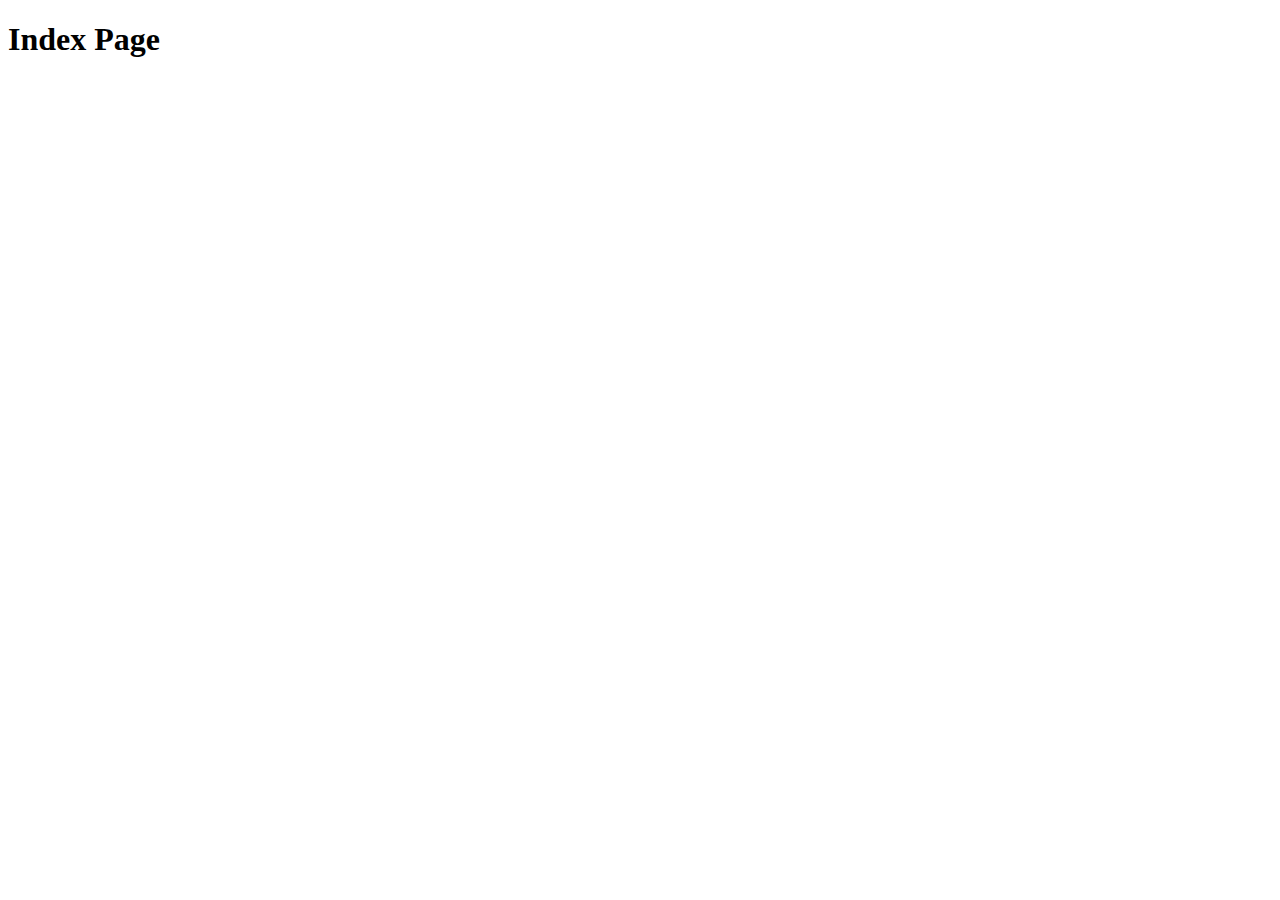
==== pet-clinic-web/target/classes/templates/index.html @ ebd56a00 "Adding Index Page and controller. Closes #4" ====
<!DOCTYPE html>
<html lang="en" xmlns:th="http://www.thymeleaf.org">
<head>
    <meta charset="UTF-8">
    <title>Pet Clinic Index</title>
</head>
<body>
    <h1 th:text="'Index Page'">Index Page</h1>

</body>
</html>
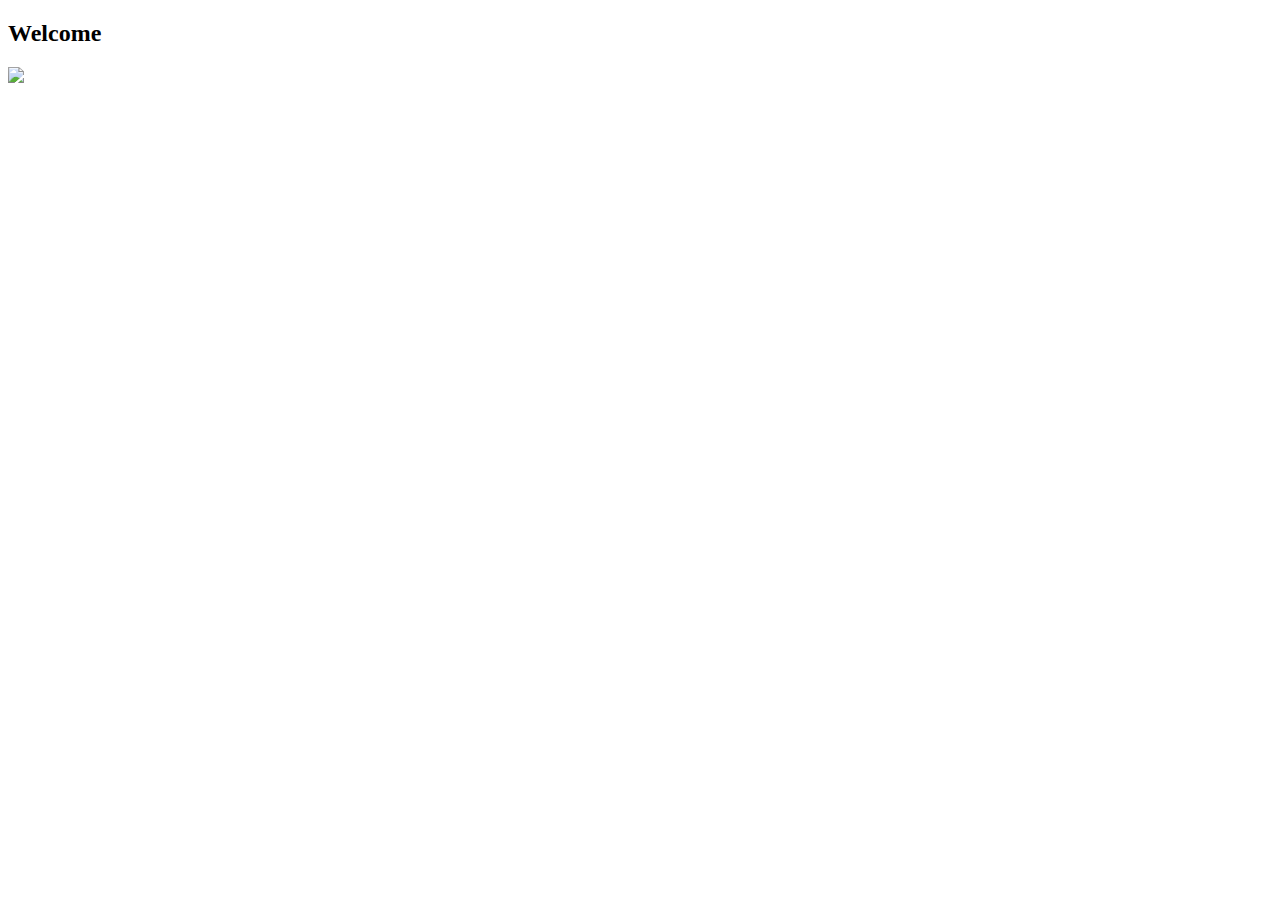
==== commit 3e93305f: "FIX: generate css files" ====
--- a/pet-clinic-web/target/classes/templates/index.html
+++ b/pet-clinic-web/target/classes/templates/index.html
@@ -1,11 +1,17 @@
 <!DOCTYPE html>
-<html lang="en" xmlns:th="http://www.thymeleaf.org">
+<html lang="en" xmlns:th="http://www.thymeleaf.org" th:replace="~{fragments/layout :: layout (~{::body},'home')}">
 <head>
     <meta charset="UTF-8">
     <title>Pet Clinic Index</title>
 </head>
 <body>
-    <h1 th:text="'Index Page'">Index Page</h1>
+    <h2 th:text="#{welcome}">Welcome</h2>
+
+    <div class="row">
+        <div class="col-md-12">
+            <img class="img-responsive" src="../static/resources/images/pets.png" th:src="@{/resources/images/pets.png}"/>
+        </div>
+    </div>
 
 </body>
 </html>